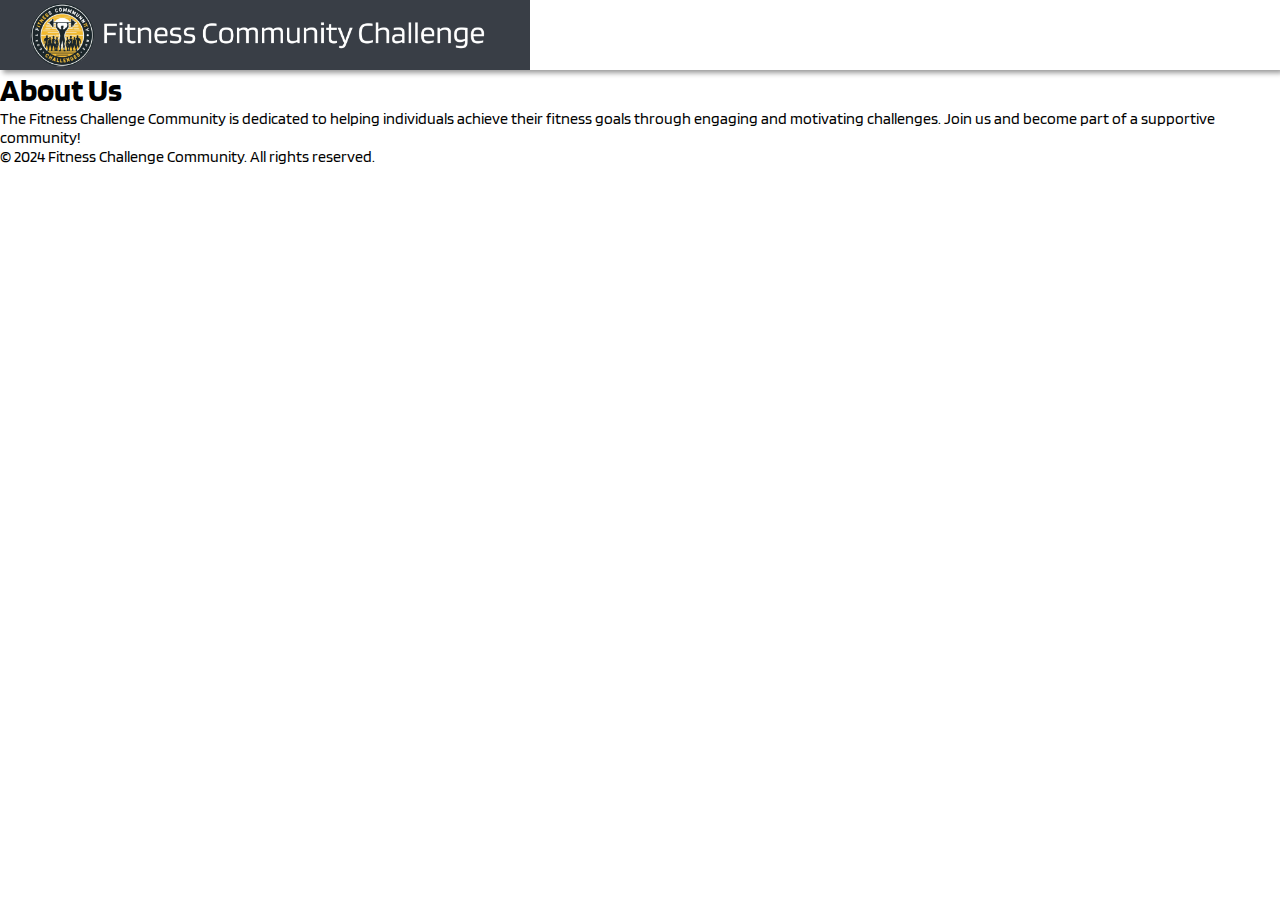
==== fitness_studio/blog.html @ 1deab058 "Updare" ====
<!DOCTYPE html>
<html lang="en">
<head>
    <meta charset="UTF-8">
    <meta name="viewport" content="width=device-width, initial-scale=1.0">
    <title>Blog</title>
    <link rel="stylesheet" href="css/styles.css">
</head>
<body>
    <section class="header">
      <nav>
        
        <ul class="sidebar">
          <li onclick="hideSidebar()"> <a href="#"><svg xmlns="http://www.w3.org/2000/svg" height="26" viewBox="0 96 960 960" width="26"><path d="m249 849-42-42 231-231-231-231 42-42 231 231 231-231 42 42-231 231 231 231-42 42-231-231-231 231Z"/></svg></a>
          </li>
          <li><a href="index.html">Fitness Community Challenge</a></li>
          <li><a href="personal_training.html">Personal Training</a></li>
          <li><a href="challenges.html">Pricing</a></li>
          <li><a href="blog.html">Blog</a></li>
          <li><a href="contact.html">Contact</a></li>
        </ul>
        <ul>
        <li><a href="index.html"><img src="/fitness_studio/images/Untitled-2.png"></a></li>

          <li class="hideOnMobile"><a href="personal_training.html">Personal Training</a> </li>
          <li class="hideOnMobile"><a href="challenges.html">Pricing</a></li>
          <li class="hideOnMobile"><a href="blog.html">Blog</a></li>
          <li class="hideOnMobile"><a href="contact.html">Contact</a></li>
          <li class="menu-button" onclick="showSidebar()"><a href="#"><svg xmlns="http://www.w3.org/2000/svg" height="26" viewBox="0 96 960 960" width="26"><path d="M120 816v-60h720v60H120Zm0-210v-60h720v60H120Zm0-210v-60h720v60H120Z"/></svg></a>
          </li>
        </ul>
      </nav>
    <main>
        <h1>About Us</h1>
        <p>The Fitness Challenge Community is dedicated to helping individuals achieve their fitness goals through engaging and motivating challenges. Join us and become part of a supportive community!</p>
    </main>
    <footer>
        <p>&copy; 2024 Fitness Challenge Community. All rights reserved.</p>
    </footer>
    <script src="js/script.js"></script>
</body>
</html>
---- fitness_studio/css/styles.css ----
@import url('https://fonts.googleapis.com/css2?family=Blinker:wght@100;200;300;400;600;700;800;900&display=swap');
@import url('https://fonts.googleapis.com/css2?family=Plus+Jakarta+Sans:ital,wght@0,200..800;1,200..800&display=swap');


*{
    margin: 0;
    padding: 0;
  }
  body{
   
    font-family: "Blinker", sans-serif;
  }

  .header{
    min-height: 100vh;
    background: url(/fitness_studio/images/background_image.jpg);
    background-size: cover;
    background-repeat: no-repeat;
    background-position: center;
  }



  nav{
    /* background: rgba(0, 0, 0, 0.1); */
    box-shadow: 3px 3px 5px rgba(0, 0, 0, 0.4);
  }
  nav ul{
    width: 100%;
    list-style: none;
    display: flex;
    justify-content: flex-end;
    align-items: center;
  }
  nav li{
    height: 70px;
    font-size: 20px;
  }
  nav a{
    height: 100%;
    padding: 0 30px;
    text-decoration: none;
    display: flex;
    align-items: center;
    color: rgb(255, 255, 255);
  }
  nav a:hover{
    background-color: #393E46;
  }
  nav img{
    width: 100%;
    height: 80px;
    
  }
  nav li:first-child{
    margin-right: auto;
  }
  .sidebar{
    position: fixed;
    top: 0; 
    right: 0;
    height: 100vh;
    width: 250px;
    background-color: rgba(255, 255, 255, 0.15);
    backdrop-filter: blur(12px);
    box-shadow: -10px 0 10px rgba(0, 0, 0, 0.1);
    list-style: none;
    display: none;
    flex-direction: column;
    align-items: flex-start;
    justify-content: flex-start;
  }
  .sidebar li{
    width: 100%;
  }
  .sidebar a{
    width: 100%;
  }
  .menu-button{
    display: none;
  }
  @media(max-width: 800px){
    .hideOnMobile{
      display: none;
    }
    .menu-button{
      display: block;
    }
  }
  @media(max-width: 400px){
    .sidebar{
      width: 100%;
    }
  }

/* Text box */

.textbox{
  width: 90%;
  color: white;
  position: absolute;
  top:20%;
  left: 50%;
  transform: translate(-50%, 50%);
  text-align: center;
}

.textbox h1{
  font-size: 62px;
}

.textbox p{
  margin: 10px 0 40px;
  font-size: 18px;
}

/* **************************************** */

button {
  display: inline-block;
  border-radius: 10px;
  background-color: #3d405b;
  border: none;
  color: #FFFFFF;
  text-align: center;
  font-size: 17px;
  padding: 16px;
  width: 140px;
  transition: all 0.5s;
  cursor: pointer;
  margin: 5px;
 }
 
 button span {
  cursor: pointer;
  display: inline-block;
  position: relative;
  transition: 0.5s;
 }
 
 button span:after {
  content: '»';
  position: absolute;
  opacity: 0;
  top: 0;
  right: -15px;
  transition: 0.5s;
 }
 
 button:hover span {
  padding-right: 15px;
 }
 
 button:hover span:after {
  opacity: 1;
  right: 0;
 }


/* about-us */

.about-us{
  width: 80%;
  margin: auto;
  text-align: center;
  padding-top: 100px;
}

.about-us-textbox{
  text-align: center;
  font-family:"Plus Jakarta Sans", sans-serif;
}

.about-us-textbox h2{
  margin: 10px 0 40px;
  font-size: 18px;
  color: rgb(119, 119, 119);
}

.about-us-textbox h1{
  font-size: 62px;
}

.about-us-textbox p{
  padding-top: 30px ;
  font-size: 20px;
}


.row{
  margin-top: 5%;
  display: flex;
  justify-content: space-between;

}

.col{
  flex-basis: 31%;
  background: #ffffff;
  border-radius: 10px;
  margin-bottom: 5%;
  padding: 20px 12px;

  box-sizing: border-box;
  text-align: justify;
  align-items: center;
}

.col h3{
  font-family: "Plus Jakarta Sans", sans-serif;
  font-size: 30px;
  font-weight: 600;
}
.col p{
  font-family: "Plus Jakarta Sans", sans-serif;
  font-size: 20px;
  margin-top: 20px;
}




.pricing{
  width: 80%;
  margin: auto;
  text-align: center;
  padding-top: 100px;
}

.pricing-textbox{
  text-align: center;
  font-family:"Plus Jakarta Sans", sans-serif;
}

.pricing-textbox h2{
  margin: 10px 0 40px;
  font-size: 18px;
  color: rgb(119, 119, 119);
}

.pricing-textbox h1{
  font-size: 62px;
}

.pricing-textbox p{
  padding-top: 30px ;
  font-size: 20px;
}


/* training */


.training{
  width: 80%;
  margin: auto;
  text-align: center;
  padding-top: 100px;
}

.training-textbox{
  text-align: center;
  font-family:"Plus Jakarta Sans", sans-serif;
}

.training-textbox h2{
  margin: 10px 0 40px;
  font-size: 18px;
  color: rgb(119, 119, 119);
}

.training-textbox h1{
  font-size: 62px;
}

.training-textbox p{
  padding-top: 30px ;
  font-size: 20px;
}


/* Quotess */

.quote{
  padding: 8%;
  background-color: #f7be4c; /* Adjust the background color as needed */

}




.profile-card {
  display: flex;
  align-items: center;
  padding: 10px;
  border-radius: 10px;
  width: fit-content;
  font-family: "Blinker", sans-serif;
}

.profile-image {
  width: 150px;
  height: 150px;
  border-radius: 50%;
  margin-right: 10px;
  object-fit: cover;
}

.profile-info {
  display: flex;
  flex-direction: column;
}

.profile-info strong {
  font-size: 50px;
  font-weight: 600;

}

.profile-info span {
  font-size: 30px;
  color: #333;
  font-weight: 400;

}
  


/* Categories */

.card-collection{
  display: flex;
  flex-direction: row;
  justify-content: space-evenly;
  margin-top: 5%;
}

.card {
  margin-left: -1rem;
  margin-right: -1rem;
  display: flex;
  flex-wrap: wrap;
  align-items: stretch;
  margin-bottom: 2rem;
  width: 320px;
  display: flex;
  flex-direction: row;
  border-radius: 0.25rem;
  background-color: rgba(17, 24, 39, 1);
  padding: 1.5rem;
}

.upper {
  display: flex;
  flex-direction: column;
}

.title {
  font-size: 1.5rem;
  line-height: 2rem;
  font-weight: 700;
  color: #fff
}

.price {
  font-size: 3.75rem;
  line-height: 1;
  font-weight: 700;
  color: #fff
}

.desc {
  margin-top: 0.75rem;
  margin-bottom: 0.75rem;
  line-height: 1.625;
  color: rgba(156, 163, 175, 1);
  text-align: justify;
}

.lists {
  margin-bottom: 1.5rem;
  flex: 1 1 0%;
  color: rgba(156, 163, 175, 1);
}

.lists .list {
  margin-bottom: 0.5rem;
  display: flex;
  margin-left: 0.5rem
}

.lists .list svg {
  height: 1.5rem;
  width: 1.5rem;
  flex-shrink: 0;
  margin-right: 0.5rem;
  color: rgba(167, 139, 250, 1);
}

.action {
  border: none;
  outline: none;
  display: inline-block;
  border-radius: 0.25rem;
  background-color: rgba(167, 139, 250, 1);
  padding-left: 1.25rem;
  padding-right: 1.25rem;
  padding-top: 0.75rem;
  padding-bottom: 0.75rem;
  text-align: center;
  font-weight: 600;
  letter-spacing: 0.05em;
  color: rgba(17, 24, 39, 1);
  width: 300px;
}





@media(max-width:700px) {
  .row{
    flex-direction: column;
  }
  .profile-info strong{
    font-size: 20px;
  }
  .profile-info span{
    font-size: 15px;
  }
  .card{
    flex-direction: column;
  }
}

/* 
.highlight, .testimonial {
    background: #f4f4f4;
    margin: 1em 0;
    padding: 1em;
}

footer {
    text-align: center;
    background-color: #333;
    color: white;
    padding: 1em 0;
    position: fixed;
    width: 100%;
    bottom: 0;
} */
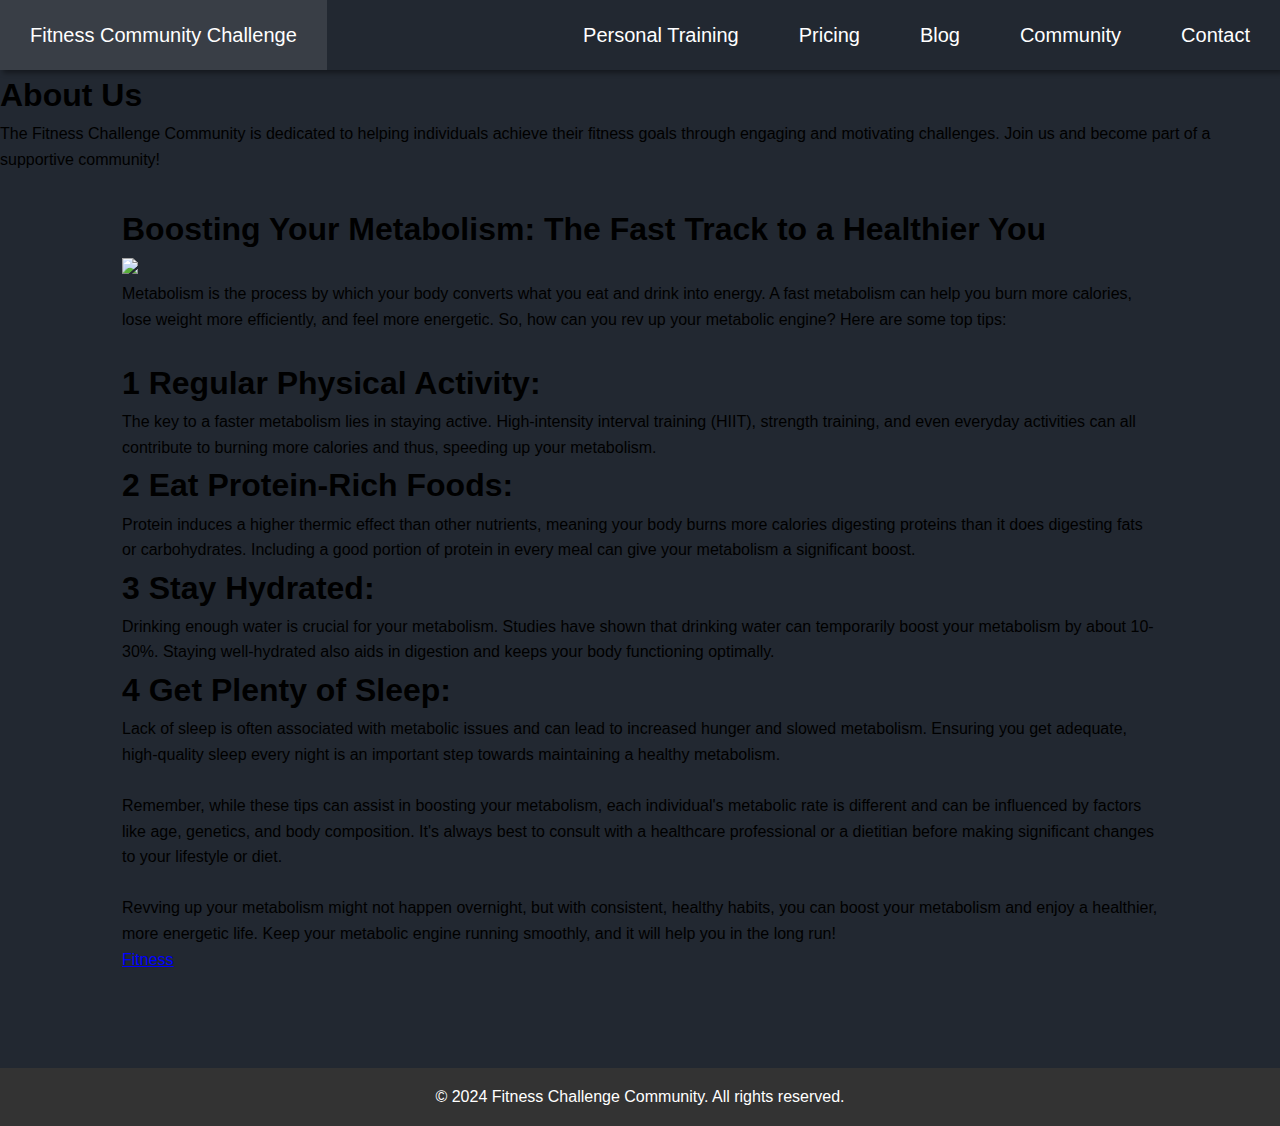
==== commit dc400a06: "Merge pull request #4 from TEIT24-36/patch-5" ====
--- a/fitness_studio/blog.html
+++ b/fitness_studio/blog.html
@@ -1,42 +1,123 @@
 <!DOCTYPE html>
 <html lang="en">
+
 <head>
     <meta charset="UTF-8">
     <meta name="viewport" content="width=device-width, initial-scale=1.0">
     <title>Blog</title>
     <link rel="stylesheet" href="css/styles.css">
 </head>
+
 <body>
-    <section class="header">
-      <nav>
-        
+    <nav>
         <ul class="sidebar">
-          <li onclick="hideSidebar()"> <a href="#"><svg xmlns="http://www.w3.org/2000/svg" height="26" viewBox="0 96 960 960" width="26"><path d="m249 849-42-42 231-231-231-231 42-42 231 231 231-231 42 42-231 231 231 231-42 42-231-231-231 231Z"/></svg></a>
-          </li>
-          <li><a href="index.html">Fitness Community Challenge</a></li>
-          <li><a href="personal_training.html">Personal Training</a></li>
-          <li><a href="challenges.html">Pricing</a></li>
-          <li><a href="blog.html">Blog</a></li>
-          <li><a href="contact.html">Contact</a></li>
+            <li onclick=hideSidebar()><a href="#"><svg xmlns="http://www.w3.org/2000/svg" height="26"
+                        viewBox="0 96 960 960" width="26">
+                        <path
+                            d="m249 849-42-42 231-231-231-231 42-42 231 231 231-231 42 42-231 231 231 231-42 42-231-231-231 231Z" />
+                    </svg></a></li>
+            <li><a href="index.html">Fitness Community Challenge</a></li>
+            <li><a href="personal_training.html">Personal Training</a></li>
+            <li><a href="pricing.html">Pricing</a></li>
+            <li><a href="blog.html">Blog</a></li>
+            <li><a href="community.html">Blog</a></li>
+            <li><a href="contact.html">Contact</a></li>
         </ul>
         <ul>
-        <li><a href="index.html"><img src="/fitness_studio/images/Untitled-2.png"></a></li>
+            <li class="hideOnMobile"><a href="index.html">Fitness Community Challenge</a></li>
+            <li class="hideOnMobile"><a href="personal_training.html">Personal Training</a></li>
+            <li class="hideOnMobile"><a href="pricing.html">Pricing</a></li>
+            <li class="hideOnMobile"><a href="blog.html">Blog</a></li>
+            <li class="hideOnMobile"><a href="community.html">Community</a></li>
+            <li class="hideOnMobile"><a href="contact.html">Contact</a></li>
+            <li class="menu-button" onclick=showSidebar()><a href="#"><svg xmlns="http://www.w3.org/2000/svg"
+                        height="26" viewBox="0 96 960 960" width="26">
+                        <path d="M120 816v-60h720v60H120Zm0-210v-60h720v60H120Zm0-210v-60h720v60H120Z" />
+                    </svg></a></li>
 
-          <li class="hideOnMobile"><a href="personal_training.html">Personal Training</a> </li>
-          <li class="hideOnMobile"><a href="challenges.html">Pricing</a></li>
-          <li class="hideOnMobile"><a href="blog.html">Blog</a></li>
-          <li class="hideOnMobile"><a href="contact.html">Contact</a></li>
-          <li class="menu-button" onclick="showSidebar()"><a href="#"><svg xmlns="http://www.w3.org/2000/svg" height="26" viewBox="0 96 960 960" width="26"><path d="M120 816v-60h720v60H120Zm0-210v-60h720v60H120Zm0-210v-60h720v60H120Z"/></svg></a>
-          </li>
         </ul>
-      </nav>
+    </nav>
     <main>
         <h1>About Us</h1>
-        <p>The Fitness Challenge Community is dedicated to helping individuals achieve their fitness goals through engaging and motivating challenges. Join us and become part of a supportive community!</p>
+        <p>The Fitness Challenge Community is dedicated to helping individuals achieve their fitness goals through
+            engaging and motivating challenges. Join us and become part of a supportive community!</p>
     </main>
+
+    <section id="blog" class="blog">
+        <div class="container">
+            <h1>Boosting Your Metabolism: The Fast Track to a Healthier You</h1>
+            <img src="/images/woman.png" >
+            <p>Metabolism is the process by which your body converts what you eat and drink into energy. A fast
+                metabolism can help you burn more calories, lose weight more efficiently, and feel more energetic. So,
+                how can you rev up your metabolic engine? Here are some top tips:</p>
+            <br>
+            <article id="initialContent">
+                <h1>1 Regular Physical Activity:</h1>
+                <p>The key to a faster metabolism lies in staying active. High-intensity interval training (HIIT),
+                    strength training, and even everyday activities can all contribute to burning more calories and
+                    thus, speeding up your metabolism.</p>
+
+                <h1>2 Eat Protein-Rich Foods:</h1>
+                <p>Protein induces a higher thermic effect than other nutrients, meaning your body burns more calories
+                    digesting proteins than it does digesting fats or carbohydrates. Including a good portion of protein
+                    in every meal can give your metabolism a significant boost.</p>
+
+                <h1>3 Stay Hydrated:</h1>
+                <p>Drinking enough water is crucial for your metabolism. Studies have shown that drinking water can
+                    temporarily boost your metabolism by about 10-30%. Staying well-hydrated also aids in digestion and
+                    keeps your body functioning optimally.</p>
+
+                <h1>4 Get Plenty of Sleep:</h1>
+                <p>Lack of sleep is often associated with metabolic issues and can lead to increased hunger and slowed
+                    metabolism. Ensuring you get adequate, high-quality sleep every night is an important step towards
+                    maintaining a healthy metabolism.</p>
+                <br>
+                <p>Remember, while these tips can assist in boosting your metabolism, each individual's metabolic rate
+                    is different and can be influenced by factors like age, genetics, and body composition. It's always
+                    best to consult with a healthcare professional or a dietitian before making significant changes to
+                    your lifestyle or diet.</p>
+                <br>
+                <p>Revving up your metabolism might not happen overnight, but with consistent, healthy habits, you can
+                    boost your metabolism and enjoy a healthier, more energetic life. Keep your metabolic engine running
+                    smoothly, and it will help you in the long run!</p>
+                <a href="#" id="fitnessLink">Fitness</a>
+            </article>
+            <article id="hiddenContent" class="hidden">
+                <h1>Unleashing Power With Mini Resistance Bands</h1>
+                <p>Compact, portable, and versatile - mini resistance bands are the unsung heroes of home and gym
+                    workouts alike. These small yet powerful tools pack a punch when it comes to enhancing your fitness
+                    routine. Here are some of the key benefits: Mini resistance bands are a versatile, portable, and
+                    cost-effective tool for enhancing your workouts.…</p>
+                <br>
+                <h1>1 Versatility:</h1>
+                <P>Mini resistance bands are like a gym in your pocket. They can be used to target almost every major
+                    muscle group, from your glutes and legs to your abs and upper body. You can integrate them into
+                    almost any workout routine, expanding the scope of your exercises significantly.</P>
+                <h1>2 Portability:</h1>
+                <p>One of the best things about mini resistance bands is their portability. They're lightweight and
+                    compact, so you can easily take them with you wherever you go. Whether you're traveling, at home, or
+                    in the park, these bands let you carry your workout routine with you.</p>
+                <h1>3 Increased Resistance:</h1>
+                <p>Mini resistance bands are excellent for boosting the intensity of your workouts. They provide
+                    continuous resistance throughout movements, making your muscles work harder. This leads to increased
+                    strength and muscle tone over time.</p>
+                <h1>4 Joint Health:</h1>
+                <p>By promoting proper form and stabilizing your muscles, mini resistance bands can help protect your
+                    joints during workouts. They're especially beneficial for people with joint issues or those
+                    recovering from injuries.</p>
+                <h1>5 Affordability:</h1>
+                <p>Finally, mini resistance bands are an affordable fitness tool. They offer a low-cost way to add
+                    variety and challenge to your workouts without breaking the bank.</p>
+                <a href="#" id="nextLink">Next</a>
+
+            </article>
+        </div>
+    </section>
+
     <footer>
         <p>&copy; 2024 Fitness Challenge Community. All rights reserved.</p>
     </footer>
     <script src="js/script.js"></script>
 </body>
+
 </html>
--- a/fitness_studio/css/styles.css
+++ b/fitness_studio/css/styles.css
@@ -1,5 +1,18 @@
 @import url('https://fonts.googleapis.com/css2?family=Blinker:wght@100;200;300;400;600;700;800;900&display=swap');
 @import url('https://fonts.googleapis.com/css2?family=Plus+Jakarta+Sans:ital,wght@0,200..800;1,200..800&display=swap');
+
+
+.circle{
+    position: fixed;
+    height: 40px;
+    width: 40px;
+    border: 1px solid white;
+    border-radius: 100%;
+    top: -20px;
+    left: -20px;
+    pointer-events: none;
+    mix-blend-mode: difference;
+}
 
 
 *{
@@ -7,6 +20,7 @@
     padding: 0;
   }
   body{
+  background-color: #222831;
    
     font-family: "Blinker", sans-serif;
   }
@@ -97,12 +111,15 @@
 
 .textbox{
   width: 90%;
-  color: white;
+  color: #EEEEEE;
   position: absolute;
   top:20%;
   left: 50%;
   transform: translate(-50%, 50%);
   text-align: center;
+  animation: appear linear;
+  animation-timeline: view();
+  animation-range: entry 0 cover 40%;
 }
 
 .textbox h1{
@@ -129,6 +146,9 @@
   transition: all 0.5s;
   cursor: pointer;
   margin: 5px;
+  animation: appear linear;
+  animation-timeline: view();
+  animation-range: entry 0 cover 40%;
  }
  
  button span {
@@ -161,14 +181,19 @@
 
 .about-us{
   width: 80%;
-  margin: auto;
+  margin: 6%;
   text-align: center;
   padding-top: 100px;
+  
 }
 
 .about-us-textbox{
   text-align: center;
   font-family:"Plus Jakarta Sans", sans-serif;
+  animation: appear linear;
+  animation-timeline: view();
+  animation-range: entry 0 cover 40%;
+  color: #EEEEEE;
 }
 
 .about-us-textbox h2{
@@ -191,12 +216,16 @@
   margin-top: 5%;
   display: flex;
   justify-content: space-between;
+  animation: appear linear;
+  animation-timeline: view();
+  animation-range: entry 0 cover 40%;
+  color: #EEEEEE;
 
 }
 
 .col{
   flex-basis: 31%;
-  background: #ffffff;
+  background: #393E46;
   border-radius: 10px;
   margin-bottom: 5%;
   padding: 20px 12px;
@@ -230,6 +259,11 @@
 .pricing-textbox{
   text-align: center;
   font-family:"Plus Jakarta Sans", sans-serif;
+  animation: appear linear;
+  animation-timeline: view();
+  animation-range: entry 0 cover 40%;
+  color: #EEEEEE;
+
 }
 
 .pricing-textbox h2{
@@ -245,6 +279,7 @@
 .pricing-textbox p{
   padding-top: 30px ;
   font-size: 20px;
+  margin: 5%;
 }
 
 
@@ -261,6 +296,11 @@
 .training-textbox{
   text-align: center;
   font-family:"Plus Jakarta Sans", sans-serif;
+  animation: appear linear;
+  animation-timeline: view();
+  animation-range: entry 0 cover 40%;
+  color: #EEEEEE;
+
 }
 
 .training-textbox h2{
@@ -283,7 +323,7 @@
 
 .quote{
   padding: 8%;
-  background-color: #f7be4c; /* Adjust the background color as needed */
+  background-color: #00ADB5; /* Adjust the background color as needed */
 
 }
 
@@ -417,6 +457,175 @@
 
 
 
+/* footer */
+
+footer{
+  position: relative;
+  width: 100%;
+  height: auto;
+  padding: 50px 100px;
+  background:#0f0f0f ;
+}
+
+footer .container{
+  width: 100%;
+  display: grid;
+  grid-template-columns: 2fr 1fr;
+  grid-gap: 20px;
+}
+
+footer .container .sec h2{
+  position: relative;
+  color: white;
+  font-weight: 600;
+  margin-bottom: 15px;
+}
+
+footer .container .sec p{
+  color: white;
+}
+
+.subscription-form {
+  display: flex;
+  align-items: center;
+  margin-top: 10px;
+}
+.subscription-form input[type="email"] {
+  padding: 8px;
+  border: none;
+  border-radius: 20px;
+  outline: none;
+  width: 220px;
+  background-color: #333;
+  color: #eee;
+}
+.subscription-form button {
+  margin-left: 10px;
+  padding: 8px 16px;
+  border: none;
+  border-radius: 20px;
+  background-color: #f7be4c;
+  color: #111;
+  cursor: pointer;
+  font-weight: bold;
+}
+
+
+
+
+
+
+
+
+
+
+
+
+
+
+
+
+
+ul {
+  list-style: none;
+}
+
+.example-2 {
+  display: flex;
+}
+.example-2 .icon-content {
+  margin: 0 10px;
+  position: relative;
+}
+.example-2 .icon-content .tooltip {
+  position: absolute;
+  top: -30px;
+  left: 50%;
+  transform: translateX(-50%);
+  color: #fff;
+  padding: 6px 10px;
+  border-radius: 5px;
+  opacity: 0;
+  visibility: hidden;
+  font-size: 14px;
+  transition: all 0.3s ease;
+}
+.example-2 .icon-content:hover .tooltip {
+  opacity: 1;
+  visibility: visible;
+  top: -50px;
+}
+.example-2 .icon-content a {
+  position: relative;
+  overflow: hidden;
+  display: flex;
+  justify-content: center;
+  align-items: center;
+  width: 50px;
+  height: 50px;
+  border-radius: 50%;
+  color: #4d4d4d;
+  background-color: #fff;
+  transition: all 0.3s ease-in-out;
+}
+.example-2 .icon-content a:hover {
+  box-shadow: 3px 2px 45px 0px rgb(0 0 0 / 12%);
+}
+.example-2 .icon-content a svg {
+  position: relative;
+  z-index: 1;
+  width: 30px;
+  height: 30px;
+}
+.example-2 .icon-content a:hover {
+  color: white;
+}
+.example-2 .icon-content a .filled {
+  position: absolute;
+  top: auto;
+  bottom: 0;
+  left: 0;
+  width: 100%;
+  height: 0;
+  background-color: #000;
+  transition: all 0.3s ease-in-out;
+}
+.example-2 .icon-content a:hover .filled {
+  height: 100%;
+}
+
+.example-2 .icon-content a[data-social="linkedin"] .filled,
+.example-2 .icon-content a[data-social="linkedin"] ~ .tooltip {
+  background-color: #0274b3;
+}
+
+.example-2 .icon-content a[data-social="github"] .filled,
+.example-2 .icon-content a[data-social="github"] ~ .tooltip {
+  background-color: #24262a;
+}
+.example-2 .icon-content a[data-social="instagram"] .filled,
+.example-2 .icon-content a[data-social="instagram"] ~ .tooltip {
+  background: linear-gradient(
+    45deg,
+    #405de6,
+    #5b51db,
+    #b33ab4,
+    #c135b4,
+    #e1306c,
+    #fd1f1f
+  );
+}
+.example-2 .icon-content a[data-social="youtube"] .filled,
+.example-2 .icon-content a[data-social="youtube"] ~ .tooltip {
+  background-color: #ff0000;
+}
+
+
+
+
+
+
+
 
 
 @media(max-width:700px) {
@@ -429,10 +638,159 @@
   .profile-info span{
     font-size: 15px;
   }
-  .card{
+  .card-collection{
     flex-direction: column;
-  }
-}
+    align-items: center;
+  }
+
+  footer{
+    padding: 40px;
+  }
+  footer .container{
+    width: 100%;
+    display: grid;
+    grid-template-columns: repeat(1,1fr);
+    grid-gap: 20px;
+  }
+
+
+
+}
+
+
+@keyframes appear {
+  from{
+    opacity: 0;
+    scale: 0.5;
+  }
+  to{
+    opacity: 1;
+    scale: 1;
+  }
+
+
+}
+
+
+/*blog*/
+* {
+  box-sizing: border-box;
+  margin: 0;
+  padding: 0;
+  font-family: Arial, sans-serif;
+}
+
+body {
+  line-height: 1.6;
+}
+
+
+header {
+  background: #333; 
+  color: #fff; 
+  padding: 1rem 0; 
+  position: fixed; 
+  width: 100%; 
+  top: 0; 
+  left: 0; 
+  z-index: 1000; 
+}
+
+
+header .container {
+  display: flex; 
+  justify-content: space-between; 
+  align-items: center;
+  max-width: 1100px; 
+  margin: auto; 
+  padding: 0 2rem; 
+}
+
+/* Navbar Styling */
+header nav ul {
+  list-style: none; 
+  display: flex; 
+  padding: 0; 
+  margin: 0; 
+}
+
+header nav ul li {
+  margin-left: 1rem; /* Spacing between items */
+}
+
+header nav ul li a {
+  color: #fff; /* White text color for links */
+  text-decoration: none; /* Remove underline from links */
+  padding: 0.5rem 1rem; /* Padding around links */
+  transition: color 0.3s ease; /* Smooth transition on hover */
+}
+
+/* Hover Effect for Links */
+header nav ul li a:hover {
+  color: #f0f0f0; /* Light grey color on hover */
+}
+
+/* Responsive Design */
+@media (max-width: 768px) {
+  header .container {
+    flex-direction: column; /* Stack items vertically on small screens */
+    text-align: center; /* Center text in the container */
+  }
+
+  header nav ul {
+    flex-direction: column; /* Stack navbar items vertically */
+    margin-top: 1rem; /* Margin above navbar items */
+  }
+
+  header nav ul li {
+    margin: 0.5rem 0; /* Vertical spacing between items */
+  }
+}
+
+
+.container {
+  max-width: 1100px;
+  margin: auto;
+  padding: 0 2rem;
+  position: relative;
+}
+
+
+.about,
+.blog {
+  padding: 2rem 0;
+}
+
+.blog article {
+  margin-bottom: 2rem;
+}
+
+
+footer {
+  background: #333;
+  color: #fff;
+  text-align: center;
+  padding: 1rem 0;
+  margin-top: 2rem;
+}
+
+.hidden {
+    position: absolute; /* Use absolute positioning for hidden content */
+    top: 0;
+    left: 0;
+    width: 100%;
+    display: none;}
+
+a {
+  color: blue;
+  text-decoration: underline;
+}
+
+a, button {
+  cursor: pointer; /* Indicates that the item is clickable */
+}
+
+
 
 /* 
 .highlight, .testimonial {
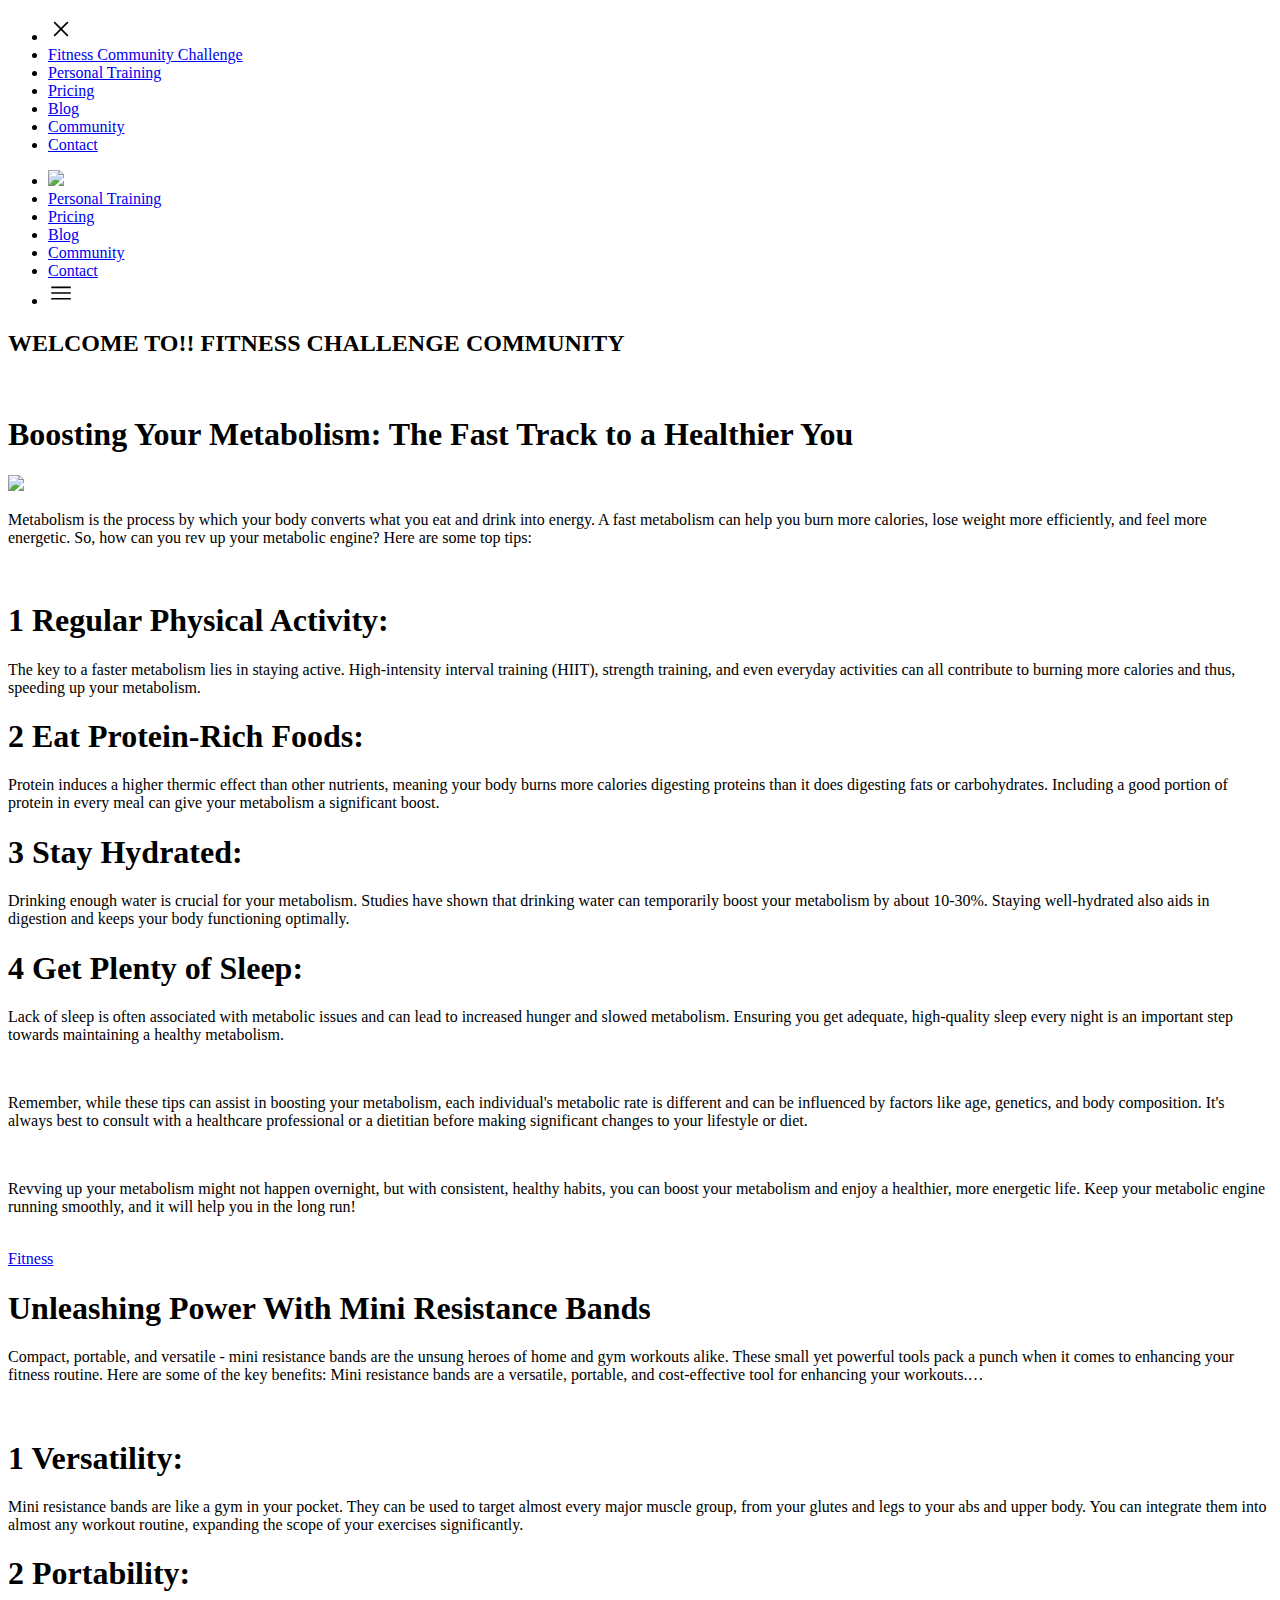
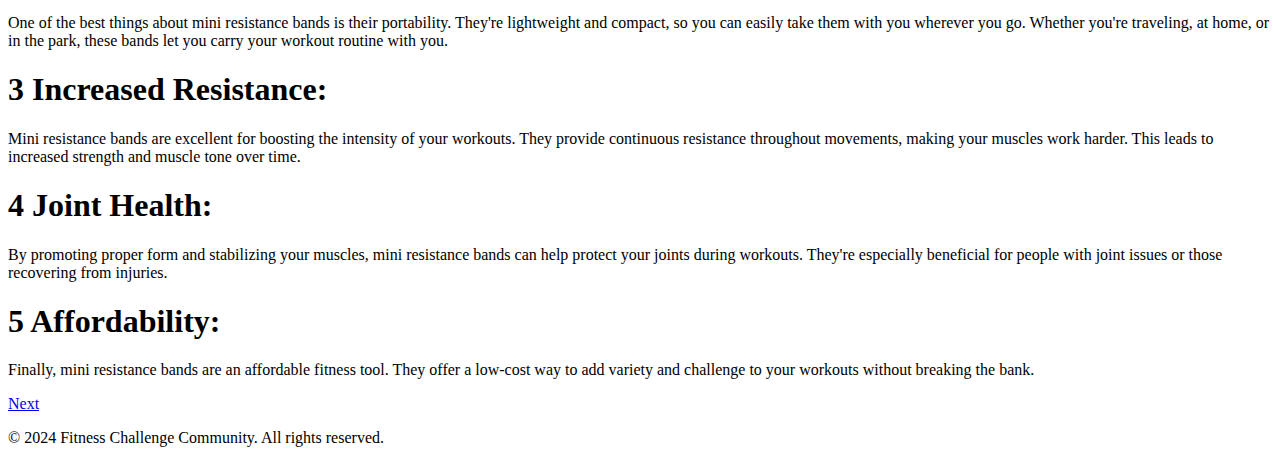
==== commit 47244158: "Update blog.html" ====
--- a/fitness_studio/blog.html
+++ b/fitness_studio/blog.html
@@ -5,46 +5,41 @@
     <meta charset="UTF-8">
     <meta name="viewport" content="width=device-width, initial-scale=1.0">
     <title>Blog</title>
-    <link rel="stylesheet" href="css/styles.css">
+    <link rel="stylesheet" href="css/blog.css">
 </head>
 
 <body>
     <nav>
+    <div class="circle"></div>
+        
         <ul class="sidebar">
-            <li onclick=hideSidebar()><a href="#"><svg xmlns="http://www.w3.org/2000/svg" height="26"
-                        viewBox="0 96 960 960" width="26">
-                        <path
-                            d="m249 849-42-42 231-231-231-231 42-42 231 231 231-231 42 42-231 231 231 231-42 42-231-231-231 231Z" />
-                    </svg></a></li>
-            <li><a href="index.html">Fitness Community Challenge</a></li>
-            <li><a href="personal_training.html">Personal Training</a></li>
-            <li><a href="pricing.html">Pricing</a></li>
-            <li><a href="blog.html">Blog</a></li>
-            <li><a href="community.html">Blog</a></li>
-            <li><a href="contact.html">Contact</a></li>
+          <li onclick="hideSidebar()"> <a href="#"><svg xmlns="http://www.w3.org/2000/svg" height="26" viewBox="0 96 960 960" width="26"><path d="m249 849-42-42 231-231-231-231 42-42 231 231 231-231 42 42-231 231 231 231-42 42-231-231-231 231Z"/></svg></a>
+          </li>
+          <li><a href="index.html">Fitness Community Challenge</a></li>
+          <li><a href="personal_training.html">Personal Training</a></li>
+          <li><a href="challenges.html">Pricing</a></li>
+          <li><a href="blog.html">Blog</a></li>
+          <li><a href="community.html">Community</a></li>
+          <li><a href="contact.html">Contact</a></li>
         </ul>
         <ul>
-            <li class="hideOnMobile"><a href="index.html">Fitness Community Challenge</a></li>
-            <li class="hideOnMobile"><a href="personal_training.html">Personal Training</a></li>
-            <li class="hideOnMobile"><a href="pricing.html">Pricing</a></li>
-            <li class="hideOnMobile"><a href="blog.html">Blog</a></li>
-            <li class="hideOnMobile"><a href="community.html">Community</a></li>
-            <li class="hideOnMobile"><a href="contact.html">Contact</a></li>
-            <li class="menu-button" onclick=showSidebar()><a href="#"><svg xmlns="http://www.w3.org/2000/svg"
-                        height="26" viewBox="0 96 960 960" width="26">
-                        <path d="M120 816v-60h720v60H120Zm0-210v-60h720v60H120Zm0-210v-60h720v60H120Z" />
-                    </svg></a></li>
+        <li class="hideOnMobile"><a href="index.html"><img src="/images/Untitled-2.png"></a></li>
 
+          <li class="hideOnMobile"><a href="personal_training.html">Personal Training</a> </li>
+          <li class="hideOnMobile"><a href="challenges.html">Pricing</a></li>
+          <li class="hideOnMobile"><a href="blog.html">Blog</a></li>
+          <li class="hideOnMobile"><a href="community.html">Community</a></li>   
+          <li class="hideOnMobile"><a href="contact.html">Contact</a></li>
+          <li class="menu-button" onclick="showSidebar()"><a href="#"><svg xmlns="http://www.w3.org/2000/svg" height="26" viewBox="0 96 960 960" width="26"><path d="M120 816v-60h720v60H120Zm0-210v-60h720v60H120Zm0-210v-60h720v60H120Z"/></svg></a>
+          </li>
         </ul>
-    </nav>
-    <main>
-        <h1>About Us</h1>
-        <p>The Fitness Challenge Community is dedicated to helping individuals achieve their fitness goals through
-            engaging and motivating challenges. Join us and become part of a supportive community!</p>
-    </main>
+      </nav>
+    
 
     <section id="blog" class="blog">
         <div class="container">
+            <h2>WELCOME TO!! FITNESS CHALLENGE COMMUNITY</h2>
+            <br>
             <h1>Boosting Your Metabolism: The Fast Track to a Healthier You</h1>
             <img src="/images/woman.png" >
             <p>Metabolism is the process by which your body converts what you eat and drink into energy. A fast
@@ -80,6 +75,7 @@
                 <p>Revving up your metabolism might not happen overnight, but with consistent, healthy habits, you can
                     boost your metabolism and enjoy a healthier, more energetic life. Keep your metabolic engine running
                     smoothly, and it will help you in the long run!</p>
+                    <br>
                 <a href="#" id="fitnessLink">Fitness</a>
             </article>
             <article id="hiddenContent" class="hidden">
